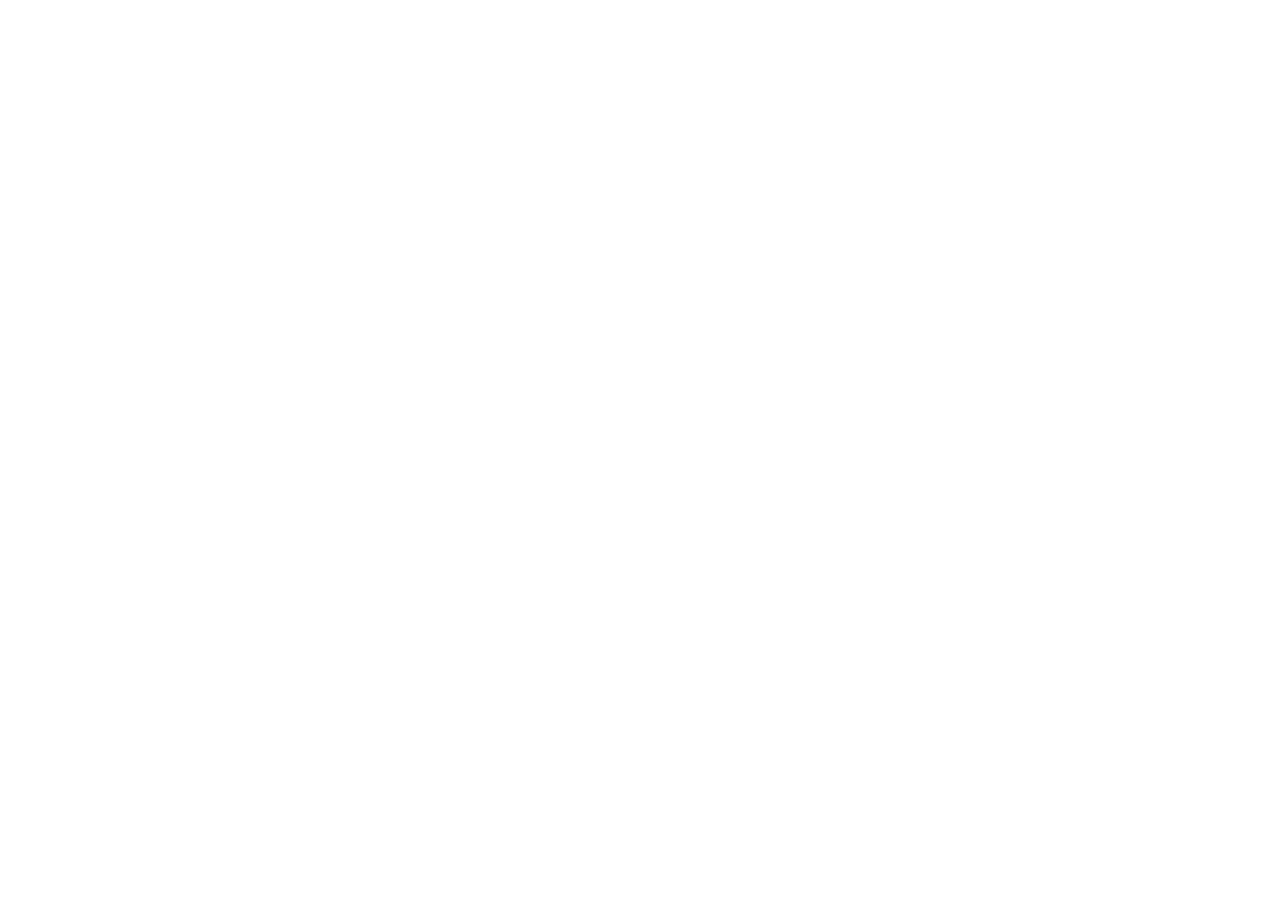
==== index.html @ 3780646c "Initial commit" ====
<!DOCTYPE html>
<html lang="en">
<head>
  <meta charset="UTF-8">
  <meta http-equiv="X-UA-Compatible" content="IE=edge">
  <meta name="viewport" content="width=device-width, initial-scale=1.0">
  <title>Document</title>
</head>
<body>
  
</body>
</html>
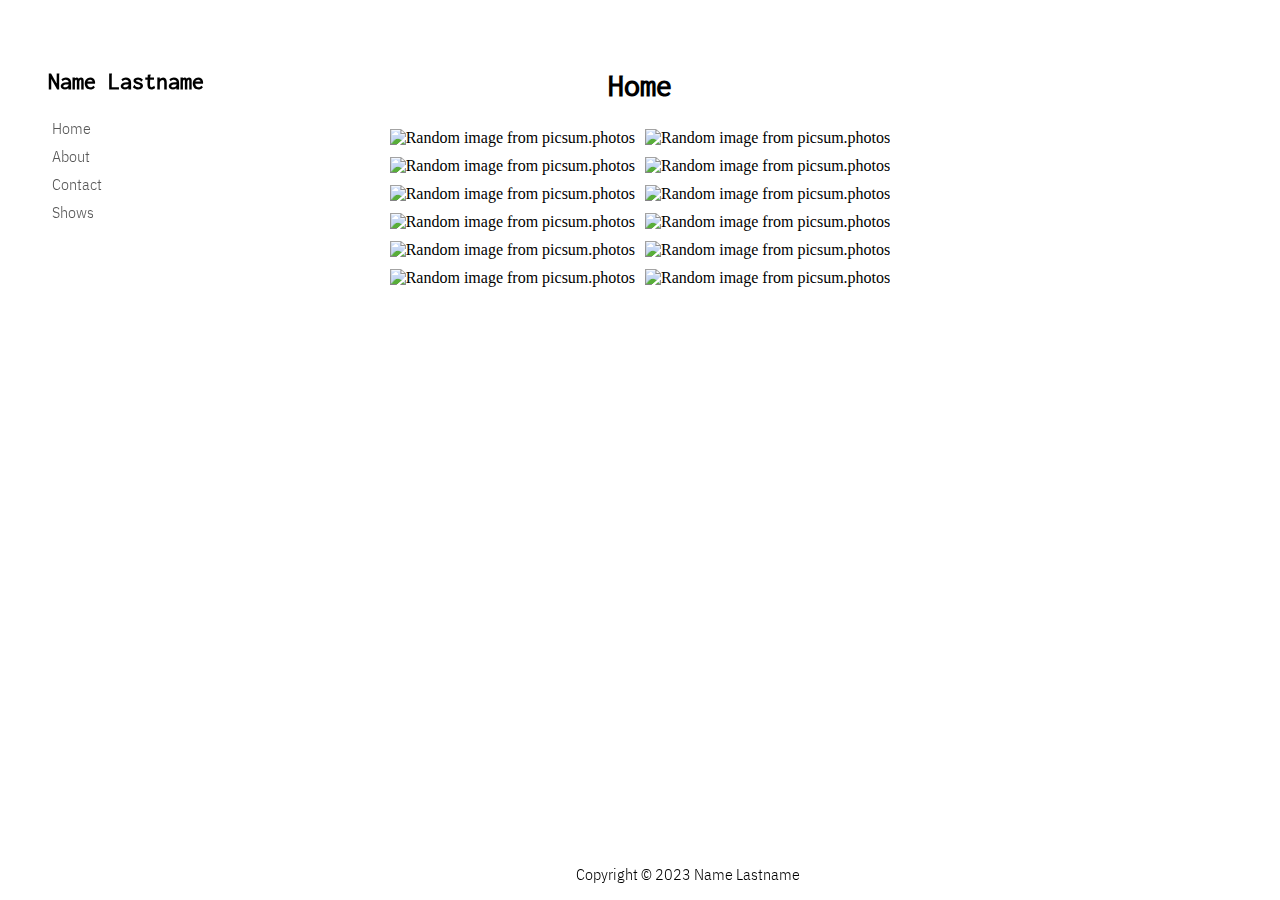
==== commit 893e71ec: "Pages created and styled" ====
--- a/index.html
+++ b/index.html
@@ -1,12 +1,87 @@
 <!DOCTYPE html>
 <html lang="en">
-<head>
-  <meta charset="UTF-8">
-  <meta http-equiv="X-UA-Compatible" content="IE=edge">
-  <meta name="viewport" content="width=device-width, initial-scale=1.0">
-  <title>Document</title>
-</head>
-<body>
-  
-</body>
-</html>+  <head>
+    <meta charset="UTF-8" />
+    <meta http-equiv="X-UA-Compatible" content="IE=edge" />
+    <meta name="viewport" content="width=device-width, initial-scale=1.0" />
+    <title>Name Lastname Portfolio</title>
+    <link rel="icon" type="image/x-icon" href="./images/favicon.png" />
+    <link rel="stylesheet" href="./css/style.css" />
+  </head>
+
+  <body>
+    <div class="wrapper">
+    <!-- Becomes 100% width row on small screens. -->
+      <nav>
+        <h2>Name Lastname</h2>
+        <ul>
+          <li><a href="/">Home</a></li>
+          <li><a href="/about">About</a></li>
+          <li><a href="/contact">Contact</a></li>
+          <li><a href="/shows">Shows</a></li>
+        </ul>
+      </nav>
+
+      <header><h1>Home</h1></header>
+
+      <main>
+        <div class="gallery">
+          <!-- Becomes a single column on small screens. -->
+          <div class="col">
+            <img
+              src="https://picsum.photos/400/300?random=1"
+              alt="Random image from picsum.photos"
+            />
+            <img
+              src="https://picsum.photos/400/300?random=2"
+              alt="Random image from picsum.photos"
+            />
+            <img
+              src="https://picsum.photos/400/300?random=3"
+              alt="Random image from picsum.photos"
+            />
+            <img
+              src="https://picsum.photos/400/300?random=4"
+              alt="Random image from picsum.photos"
+            />
+            <img
+              src="https://picsum.photos/400/300?random=5"
+              alt="Random image from picsum.photos"
+            />
+            <img
+              src="https://picsum.photos/400/300?random=6"
+              alt="Random image from picsum.photos"
+            />
+          </div>
+          <div class="col">
+            <img
+              src="https://picsum.photos/400/300?random=7"
+              alt="Random image from picsum.photos"
+            />
+            <img
+              src="https://picsum.photos/400/300?random=8"
+              alt="Random image from picsum.photos"
+            />
+            <img
+              src="https://picsum.photos/400/300?random=9"
+              alt="Random image from picsum.photos"
+            />
+            <img
+              src="https://picsum.photos/400/300?random=10"
+              alt="Random image from picsum.photos"
+            />
+            <img
+              src="https://picsum.photos/400/300?random=11"
+              alt="Random image from picsum.photos"
+            />
+            <img
+              src="https://picsum.photos/400/300?random=12"
+              alt="Random image from picsum.photos"
+            />
+          </div>
+        </div>
+      </main>
+      <footer><p>Copyright © 2023 Name Lastname</p></footer>
+    </div>
+  </body>
+</html>
--- a/css/style.css
+++ b/css/style.css
@@ -0,0 +1,132 @@
+html,
+body {
+  padding: 0;
+  margin: 0;
+}
+
+@font-face {
+  font-family: Inconsolata;
+  src: url("./fonts/Inconsolata/Inconsolata-Regular.ttf");
+}
+
+@font-face {
+  font-family: IBM-Plex-Sans;
+  src: url("./fonts/IBM_Plex_Sans_Condensed/IBMPlexSansCondensed-Light.ttf");
+}
+
+h1,
+h2,
+h3,
+h4 {
+  font-family: "Inconsolata";
+}
+
+p {
+  font-family: "IBM-Plex-Sans";
+  margin: 1rem;
+}
+a {
+  font-family: "IBM-Plex-Sans";
+}
+
+.wrapper {
+  display: grid;
+  grid-template-areas:
+    "header"
+    "nav"
+    "content"
+    "footer";
+}
+
+#home-header {
+  display: none;
+}
+
+@media (min-width: 900px) {
+  .wrapper {
+    margin: 3rem;
+    grid-template-columns: 1fr 4fr 1fr;
+    grid-template-areas:
+      ".      header        ."
+      "nav    content       ."
+      ".      footer        .";
+  }
+  .gallery {
+    display: flex;
+    flex-direction: row;
+    justify-content: center;
+    align-items: center;
+  }
+
+  main {
+    margin: auto;
+  }
+  nav {
+    position: fixed;
+  }
+  nav ul {
+    flex-direction: column;
+    text-align: left;
+  }
+}
+ul {
+  font-family: "IBM-Plex-Sans";
+}
+.normal-list li {
+  margin: 1rem;
+}
+
+header {
+  grid-area: header;
+  text-align: center;
+}
+
+nav {
+  grid-area: nav;
+  align-items: center;
+  text-align: center;
+}
+nav ul {
+  list-style-type: none;
+  padding: 0px;
+}
+a {
+  text-decoration: none;
+  color: rgb(87, 87, 87);
+}
+a:hover {
+  color: rgb(134, 100, 170);
+}
+nav li {
+  padding: 0.25rem;
+}
+main {
+  grid-area: content;
+}
+form {
+  text-align: center;
+}
+input {
+  padding: 0.5rem;
+  margin: 0.25rem;
+}
+footer {
+  position: fixed;
+  text-align: center;
+  background-color: rgba(255, 255, 255, 0.75);
+  width: 100%;
+  bottom: 0px;
+  text-align: center;
+}
+
+.gallery img {
+  margin: 5px;
+}
+
+.col {
+  display: flex;
+  flex-direction: column;
+  align-items: stretch;
+  flex-shrink: 1;
+  margin-bottom: 3.5rem;
+}
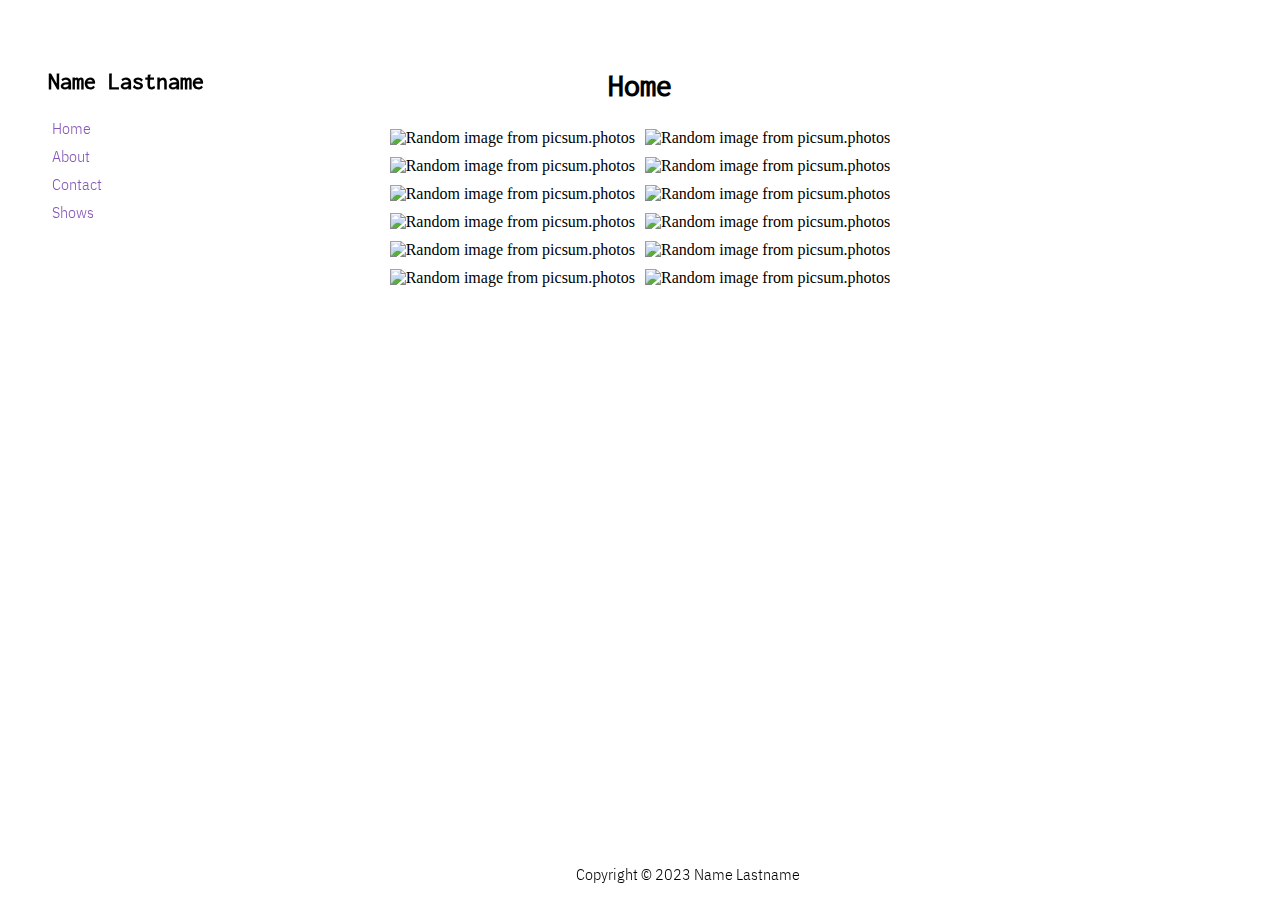
==== commit 9ddab0c9: "final tweaks, write report" ====
--- a/index.html
+++ b/index.html
@@ -4,7 +4,7 @@
     <meta charset="UTF-8" />
     <meta http-equiv="X-UA-Compatible" content="IE=edge" />
     <meta name="viewport" content="width=device-width, initial-scale=1.0" />
-    <title>Name Lastname Portfolio</title>
+    <title>Name Lastname</title>
     <link rel="icon" type="image/x-icon" href="./images/favicon.png" />
     <link rel="stylesheet" href="./css/style.css" />
   </head>
@@ -12,20 +12,20 @@
   <body>
     <div class="wrapper">
     <!-- Becomes 100% width row on small screens. -->
-      <nav>
-        <h2>Name Lastname</h2>
-        <ul>
-          <li><a href="/">Home</a></li>
-          <li><a href="/about">About</a></li>
-          <li><a href="/contact">Contact</a></li>
-          <li><a href="/shows">Shows</a></li>
-        </ul>
-      </nav>
+    <nav>
+      <h2>Name Lastname</h2>
+      <ul>
+        <li><a href="https://jordanlbrink.github.io/343-sp23-p1/">Home</a></li>
+        <li><a href="https://jordanlbrink.github.io/343-sp23-p1/about">About</a></li>
+        <li><a href="https://jordanlbrink.github.io/343-sp23-p1/contact">Contact</a></li>
+        <li><a href="https://jordanlbrink.github.io/343-sp23-p1/shows">Shows</a></li>
+      </ul>
+    </nav>
 
       <header><h1>Home</h1></header>
 
       <main>
-        <div class="gallery">
+        <div class="content">
           <!-- Becomes a single column on small screens. -->
           <div class="col">
             <img
--- a/css/style.css
+++ b/css/style.css
@@ -1,9 +1,3 @@
-html,
-body {
-  padding: 0;
-  margin: 0;
-}
-
 @font-face {
   font-family: Inconsolata;
   src: url("./fonts/Inconsolata/Inconsolata-Regular.ttf");
@@ -12,6 +6,12 @@
 @font-face {
   font-family: IBM-Plex-Sans;
   src: url("./fonts/IBM_Plex_Sans_Condensed/IBMPlexSansCondensed-Light.ttf");
+}
+
+html,
+body {
+  padding: 0;
+  margin: 0;
 }
 
 h1,
@@ -25,8 +25,79 @@
   font-family: "IBM-Plex-Sans";
   margin: 1rem;
 }
+
 a {
   font-family: "IBM-Plex-Sans";
+  text-decoration: none;
+  color: rgb(133, 87, 182);
+}
+
+a:hover {
+  color: rgb(134, 100, 170);
+}
+
+ul {
+  font-family: "IBM-Plex-Sans";
+  list-style-type: none;
+}
+
+li {
+  margin: 1rem;
+}
+
+nav {
+  grid-area: nav;
+  align-items: center;
+  text-align: center;
+}
+
+nav ul {
+  list-style-type: none;
+  padding: 0px;
+}
+
+nav li {
+  margin: 0;
+  padding: 0.25rem;
+}
+
+header {
+  grid-area: header;
+  text-align: center;
+}
+
+main {
+  grid-area: content;
+}
+
+form {
+  text-align: center;
+}
+
+input {
+  padding: 0.5rem;
+  margin: 0.25rem;
+}
+
+footer {
+  position: fixed;
+  text-align: center;
+  background-color: rgba(255, 255, 255, 0.75);
+  width: 100%;
+  bottom: 0px;
+  text-align: center;
+}
+
+.content img {
+  margin: 5px;
+}
+
+.col {
+  display: flex;
+  flex-direction: column;
+  align-items: stretch;
+  flex-shrink: 1;
+  margin-bottom: 3.5rem;
 }
 
 .wrapper {
@@ -38,10 +109,7 @@
     "footer";
 }
 
-#home-header {
-  display: none;
-}
-
+/* For mobile devices */
 @media (min-width: 900px) {
   .wrapper {
     margin: 3rem;
@@ -51,7 +119,7 @@
       "nav    content       ."
       ".      footer        .";
   }
-  .gallery {
+  .content {
     display: flex;
     flex-direction: row;
     justify-content: center;
@@ -69,64 +137,4 @@
     text-align: left;
   }
 }
-ul {
-  font-family: "IBM-Plex-Sans";
-}
-.normal-list li {
-  margin: 1rem;
-}
 
-header {
-  grid-area: header;
-  text-align: center;
-}
-
-nav {
-  grid-area: nav;
-  align-items: center;
-  text-align: center;
-}
-nav ul {
-  list-style-type: none;
-  padding: 0px;
-}
-a {
-  text-decoration: none;
-  color: rgb(87, 87, 87);
-}
-a:hover {
-  color: rgb(134, 100, 170);
-}
-nav li {
-  padding: 0.25rem;
-}
-main {
-  grid-area: content;
-}
-form {
-  text-align: center;
-}
-input {
-  padding: 0.5rem;
-  margin: 0.25rem;
-}
-footer {
-  position: fixed;
-  text-align: center;
-  background-color: rgba(255, 255, 255, 0.75);
-  width: 100%;
-  bottom: 0px;
-  text-align: center;
-}
-
-.gallery img {
-  margin: 5px;
-}
-
-.col {
-  display: flex;
-  flex-direction: column;
-  align-items: stretch;
-  flex-shrink: 1;
-  margin-bottom: 3.5rem;
-}
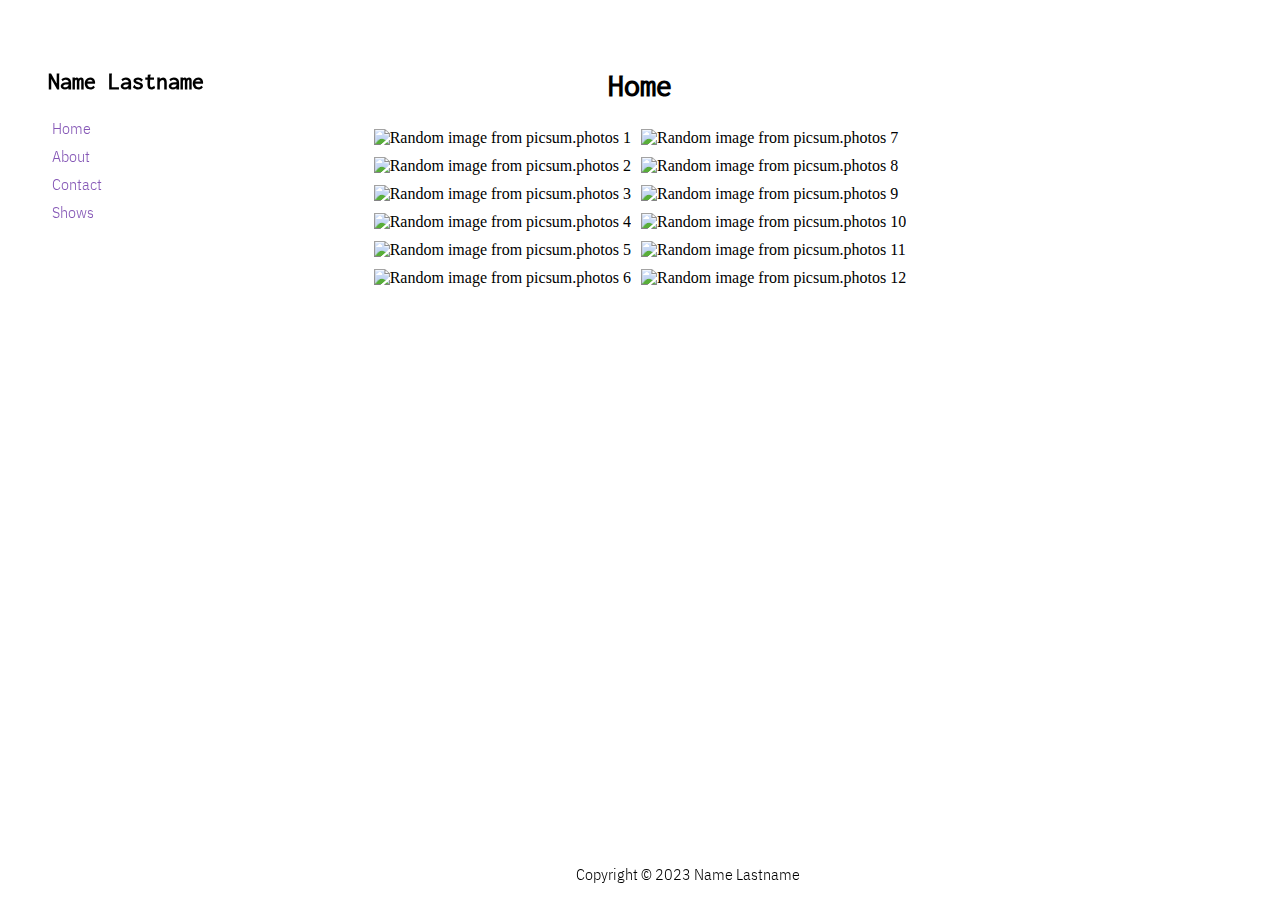
==== commit 6bec208b: "fix missed warnings" ====
--- a/index.html
+++ b/index.html
@@ -30,53 +30,53 @@
           <div class="col">
             <img
               src="https://picsum.photos/400/300?random=1"
-              alt="Random image from picsum.photos"
+              alt="Random image from picsum.photos 1"
             />
             <img
               src="https://picsum.photos/400/300?random=2"
-              alt="Random image from picsum.photos"
+              alt="Random image from picsum.photos 2"
             />
             <img
               src="https://picsum.photos/400/300?random=3"
-              alt="Random image from picsum.photos"
+              alt="Random image from picsum.photos 3"
             />
             <img
               src="https://picsum.photos/400/300?random=4"
-              alt="Random image from picsum.photos"
+              alt="Random image from picsum.photos 4"
             />
             <img
               src="https://picsum.photos/400/300?random=5"
-              alt="Random image from picsum.photos"
+              alt="Random image from picsum.photos 5"
             />
             <img
               src="https://picsum.photos/400/300?random=6"
-              alt="Random image from picsum.photos"
+              alt="Random image from picsum.photos 6"
             />
           </div>
           <div class="col">
             <img
               src="https://picsum.photos/400/300?random=7"
-              alt="Random image from picsum.photos"
+              alt="Random image from picsum.photos 7"
             />
             <img
               src="https://picsum.photos/400/300?random=8"
-              alt="Random image from picsum.photos"
+              alt="Random image from picsum.photos 8"
             />
             <img
               src="https://picsum.photos/400/300?random=9"
-              alt="Random image from picsum.photos"
+              alt="Random image from picsum.photos 9"
             />
             <img
               src="https://picsum.photos/400/300?random=10"
-              alt="Random image from picsum.photos"
+              alt="Random image from picsum.photos 10"
             />
             <img
               src="https://picsum.photos/400/300?random=11"
-              alt="Random image from picsum.photos"
+              alt="Random image from picsum.photos 11"
             />
             <img
               src="https://picsum.photos/400/300?random=12"
-              alt="Random image from picsum.photos"
+              alt="Random image from picsum.photos 12"
             />
           </div>
         </div>
